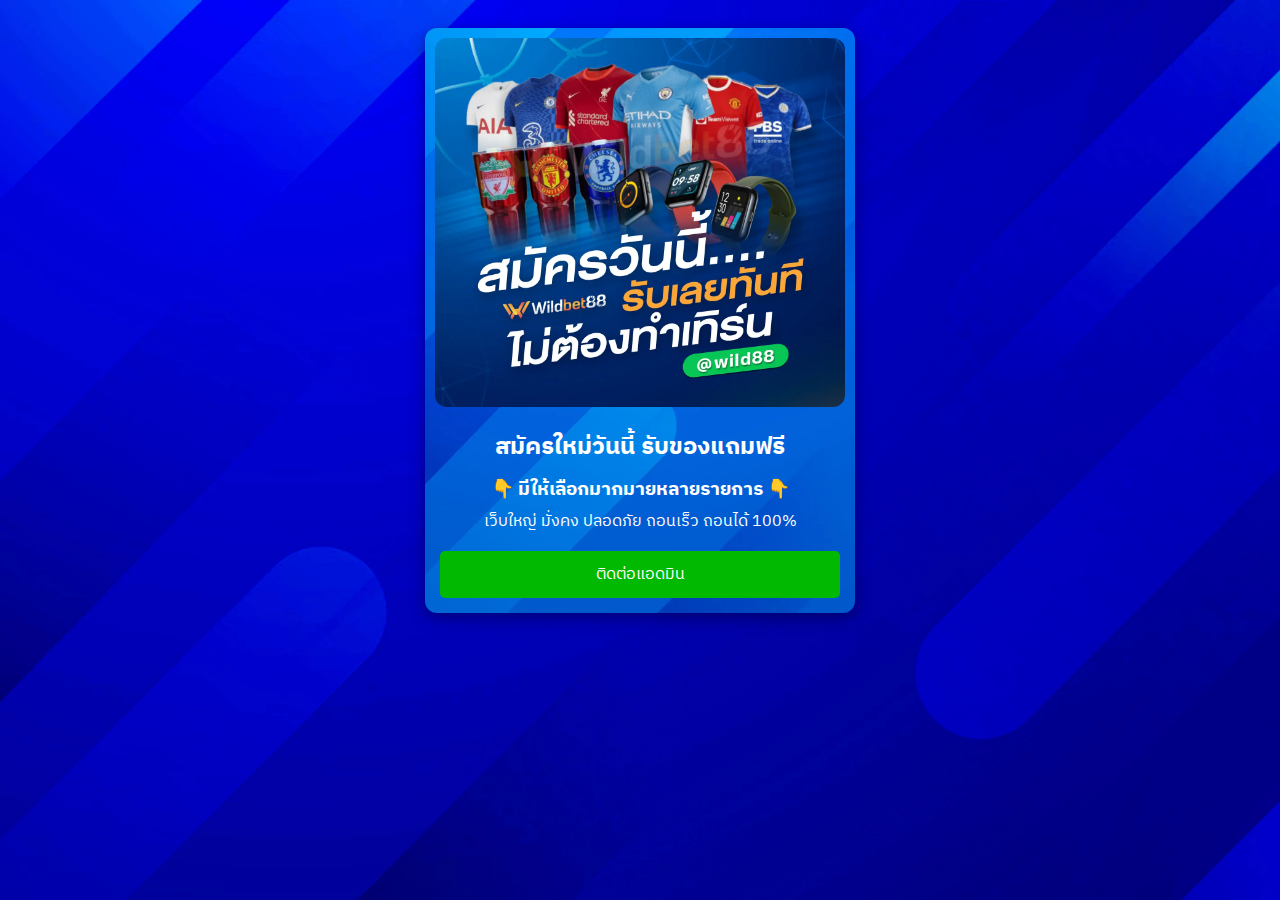
==== index.html @ 1a98535c "Update index.html" ====
<!DOCTYPE html>
<html lang="th-TH">
<head>
    <meta charset="UTF-8">
    <meta name="viewport" content="width=device-width, initial-scale=1.0">
    <meta name="author" content="WB88">
    <meta property="og:image" content="./img/ฝากแรกรับ.webp">
    <title>เข้าร่วมกับเราแล้วได้อะไร</title>
<link rel="stylesheet" href="style.css">
<link rel="preconnect" href="https://fonts.googleapis.com">
<link rel="preconnect" href="https://fonts.gstatic.com" crossorigin>
<link href="https://fonts.googleapis.com/css2?family=IBM+Plex+Sans+Thai:wght@300&display=swap" rel="stylesheet">
<link rel="icon" type="image/x-icon" href="img/FAVWILDBET88_512x512_fn.png" />
<!-- Google tag (gtag.js) -->
<script async src="https://www.googletagmanager.com/gtag/js?id=G-4J0RF2W9BX"></script>
<script>
  window.dataLayer = window.dataLayer || [];
  function gtag(){dataLayer.push(arguments);}
  gtag('js', new Date());

  gtag('config', 'G-4J0RF2W9BX');
</script>
<!-- LINE Tag Base Code -->
<!-- Do Not Modify -->
<script>
  (function(g,d,o){
    g._ltq=g._ltq||[];g._lt=g._lt||function(){g._ltq.push(arguments)};
    var h=location.protocol==='https:'?'https://d.line-scdn.net':'http://d.line-cdn.net';
    var s=d.createElement('script');s.async=1;
    s.src=o||h+'/n/line_tag/public/release/v1/lt.js';
    var t=d.getElementsByTagName('script')[0];t.parentNode.insertBefore(s,t);
      })(window, document);
  _lt('init', {
    customerType: 'account',
    tagId: '729dc8b9-d5fb-45ea-a3e1-40c671d08bbc'
  });
  _lt('send', 'pv', ['729dc8b9-d5fb-45ea-a3e1-40c671d08bbc']);
  </script>
  <script>
    _lt('send', 'cv', {
      type: 'Conversion'
    },['729dc8b9-d5fb-45ea-a3e1-40c671d08bbc']);
    </script>
    
  <noscript>
    <img height="1" width="1" style="display:none"
         src="https://tr.line.me/tag.gif?c_t=lap&t_id=729dc8b9-d5fb-45ea-a3e1-40c671d08bbc&e=pv&noscript=1" />
  </noscript>
  <!-- End LINE Tag Base Code -->
</head>
<body class="m-bk">
    <div class="main-content">
        <div class="box box-bk">
          <img class="image mySlides w3-animate-fading" src="img/ฝากแรกรับ.webp" alt="">
          <img class="image mySlides w3-animate-fading" src="img/Aw_BN_wildbet88_290523_1.jpg" alt="">
          <img class="image mySlides w3-animate-fading" src="img/Aw_BN_wildbet88_290523_3.jpg" alt="">
          <img class="image mySlides w3-animate-fading" src="img/Aw_BN_wildbet88_290523๘5.jpg" alt="">
          <img class="image mySlides w3-animate-fading" src="img/photo_2023-09-25_18-00-54.jpg" alt="">
          <img class="image mySlides w3-animate-fading" src="img/photo_2023-09-25_18-00-56.jpg" alt="">
          <img class="image mySlides w3-animate-fading" src="img/photo_2023-09-25_18-01-04.jpg" alt="">
          <img class="image mySlides w3-animate-fading" src="img/photo_2023-09-25_18-01-00.jpg" alt="">
          <h2 class="center"><strong>สมัครใหม่วันนี้ รับของแถมฟรี</strong></h2>
          <h3 class="center"><strong>👇 มีให้เลือกมากมายหลายรายการ 👇</strong></h3>
          <p class="center" >เว็บใหญ่ มั่งคง ปลอดภัย ถอนเร็ว ถอนได้ 100%</p>
          <a class="button" style="text-align: center;" href="https://lin.ee/D3Z4fpa" target="_blank">ติดต่อแอดมิน</a>
        </div>
       </div>
<script>
        var myIndex = 0;
        carousel();
        
        function carousel() {
          var i;
          var x = document.getElementsByClassName("mySlides");
          for (i = 0; i < x.length; i++) {
            x[i].style.display = "none";  
          }
          myIndex++;
          if (myIndex > x.length) {myIndex = 1}    
          x[myIndex-1].style.display = "block";  
          setTimeout(carousel, 2000);    
        }
        </script>

</body>
</html>
---- style.css ----
html, body {
    font-family: 'IBM Plex Sans Thai', sans-serif;
    padding: 10px;
}

.m-bk{
    background: url(img/ezgif-5-732ab90674.webp);
    background-attachment: fixed;
    background-repeat: repeat;
    background-size: cover;
}

.bk-nnxn {
    background: url(img/nnxn/nnxn.webp);
    background-attachment: fixed;
    background-repeat: repeat;
    background-size: cover;
}

header {
    width: 100%;
}

.top-header {
    background-color: #282828;
}

.menu-item {
    color: #fff;
    padding: 15px;
    display: inline-block;
    text-decoration: none;
}

.brand {
    font-size: 18px;
    font-weight: 600;
}

.main-content {
    max-width: 430px;
    margin: auto;
}

.main-content-inline {
    display: inline-block;
}

.box {
    background-color: #fff;
    color: #ffffff;
    padding: 10px;
    border-radius: 12px;
    margin: auto;
}

.logo-item {
    width: 80px;
    padding: 10px;
    border-radius: 100%;
    display: block;
}

.image {
    width: 100%;
    border-radius: 12px;
}

.button {
    color: rgb(255, 255, 255);
    background-color: #00b900;
    padding: 10px;
    margin: 5px;
    border-radius: 5px;
    text-decoration: none;
    display: block;
}

.button-footer {
    background-color: #282828;
    padding: 20px;
    text-align: center;
    color: #fff;
}

.center {
    display: block;
    text-align: center;
}

.main-content h3 {
    margin: -13px 0px;
}

.box-bk {
    background: url(img/M38OuR.webp);
    background-size: cover;
    box-shadow: rgba(0, 0, 0, 0.35) 0px 5px 15px;
}
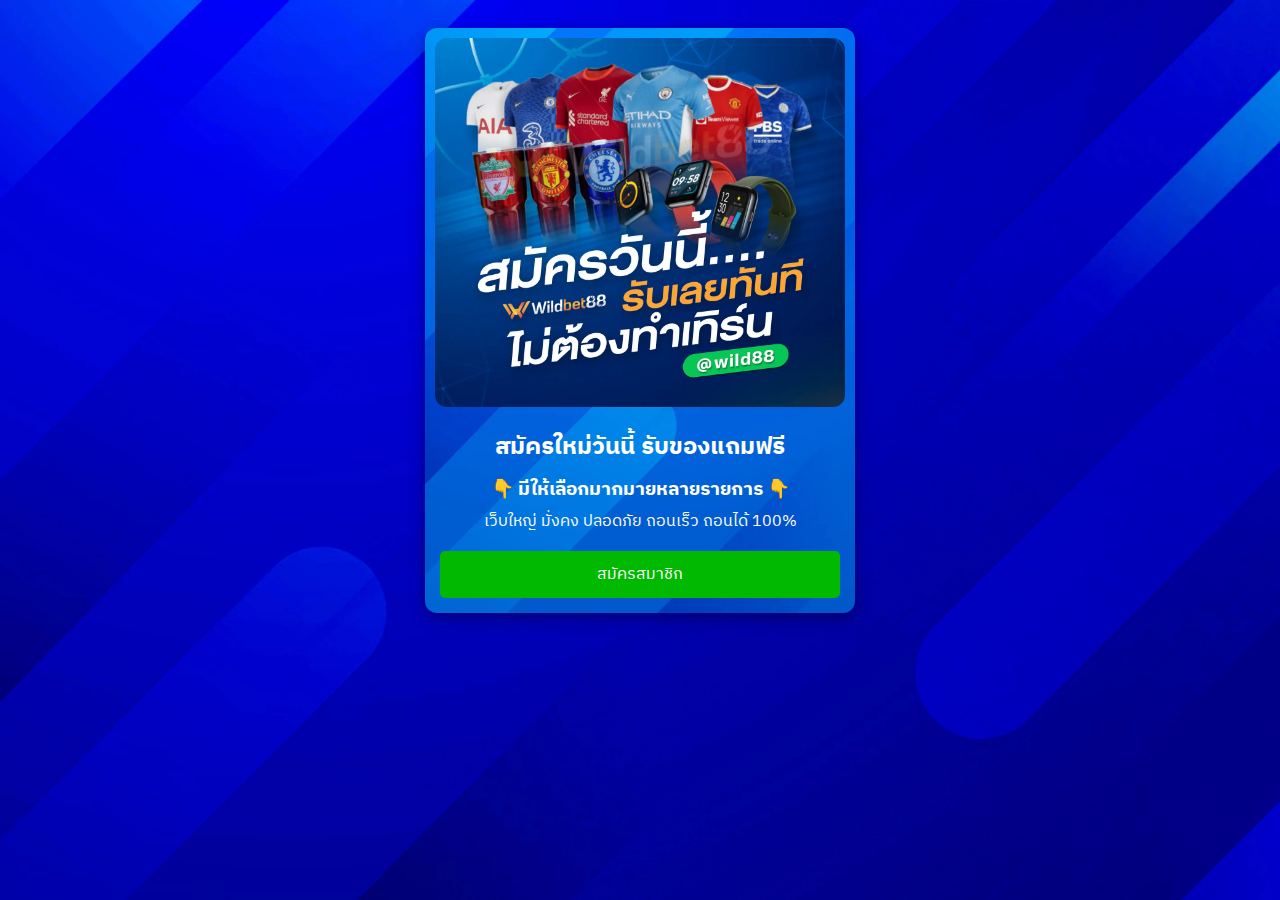
==== commit a56412e9: "Update index.html" ====
--- a/index.html
+++ b/index.html
@@ -62,7 +62,7 @@
           <h2 class="center"><strong>สมัครใหม่วันนี้ รับของแถมฟรี</strong></h2>
           <h3 class="center"><strong>👇 มีให้เลือกมากมายหลายรายการ 👇</strong></h3>
           <p class="center" >เว็บใหญ่ มั่งคง ปลอดภัย ถอนเร็ว ถอนได้ 100%</p>
-          <a class="button" style="text-align: center;" href="https://lin.ee/D3Z4fpa" target="_blank">ติดต่อแอดมิน</a>
+          <a class="button" style="text-align: center;" href="https://lin.ee/D3Z4fpa" target="_blank">สมัครสมาชิก</a>
         </div>
        </div>
 <script>
